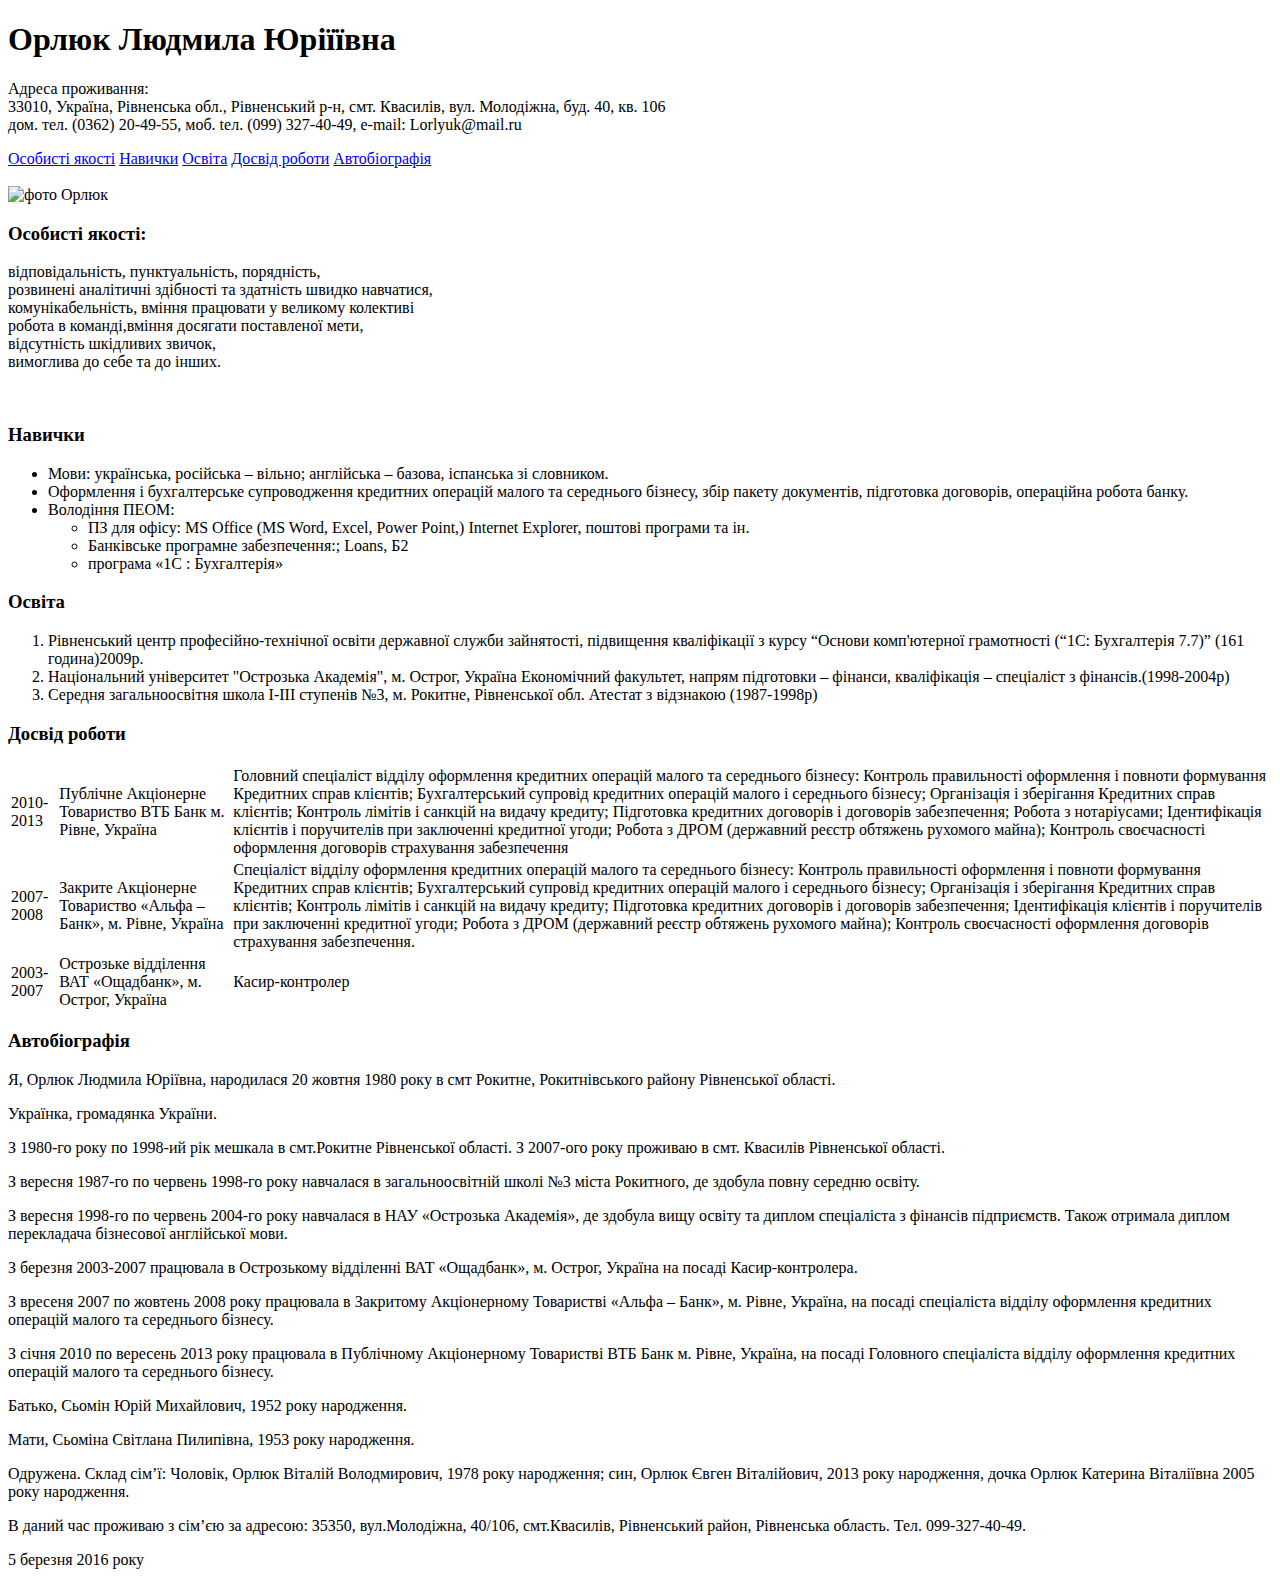
==== index.html @ 8ac5f97c "picturecv git commit -m cv" ====
<!DOCTYPE html>
<html>
 <head>
   <meta charset="UTF-8">
   <meta name="description" content="резюме для пошуку роботи">
   <meta name="keywords" content="CV, резюме, робота, вища освіта">
   <meta name="author" content="ШАГ Орлюк">
   <title>CV Orlyuk Lyulmyly</title>
   <link rel="stylesheet" href="style.css"/>
  </head> 
<body>
<h1>Орлюк Людмила Юріїївна</h1>
  <p class="center">Адреса проживання:<br> 33010, Україна,  Рівненська обл., Рівненський р-н, смт. Квасилів, вул. Молодіжна, буд. 40, кв. 106
   <br>дом. тел. (0362) 20-49-55, моб. tел. (099) 327-40-49, e-mail: Lorlyuk@mail.ru</p>
<a href="#1">Особисті якості</a>
<a href="#2">Навички</a>
<a href="#3">Освіта</a>
<a href="#4">Досвід роботи</a>
<a href="#5">Автобіографія</a>
<br>
<br>
<img src="\html_tasks\DSC04533.jpg" alt="фото Орлюк">
<h3 id="1">Особисті якості:</h3>
<p>	відповідальність, пунктуальність, порядність,<br>
	розвинені аналітичні здібності та здатність швидко навчатися,<br>
	комунікабельність, вміння працювати у великому колективі<br>
  робота в команді,вміння досягати поставленої мети,<br>
	відсутність шкідливих звичок,<br>
	вимоглива до себе та до інших.</p><br>
<h3 id="2">Навички</h3>
<ul>
<li>Мови: українська, російська – вільно; англійська – базова, іспанська зі словником.</li>
<li>Оформлення  і бухгалтерське супроводження кредитних
 операцій малого та середнього бізнесу, збір пакету документів, підготовка договорів, операційна робота банку.</li>
 <li>Володіння ПЕОМ:</li>
 <ul>
<li>ПЗ для офісу: MS Office (MS Word, Excel, Power Point,) Internet Explorer, поштові    програми та ін.</li>
<li>Банківське програмне забезпечення:; Loans, Б2</li>
<li>програма «1C : Бухгалтерія»</li>
</ul>
</ul>
<h3 id="3">Освіта</h3>
<ol>
  <li>	Рівненський центр професійно-технічної освіти державної служби зайнятості,
  підвищення кваліфікації з курсу “Основи комп'ютерної грамотності (“1С: Бухгалтерія 7.7)” (161 година)2009р.</li>
  <li>Національний університет "Острозька Академія", м. Острог, Україна
Економічний факультет, напрям підготовки – фінанси, кваліфікація – спеціаліст з фінансів.(1998-2004р)</li>
  <li>Середня загальноосвітня школа І-ІІІ ступенів №3, м. Рокитне, Рівненської обл.
Атестат з відзнакою (1987-1998p)</li>
</ol>
<h3 id="4">Досвід роботи</h3>
<table>
<tr>
  <td class="rik">2010-2013</td>
  <td>Публічне Акціонерне Товариство ВТБ Банк м. Рівне, Україна</td>
  <td>Головний спеціаліст відділу оформлення кредитних операцій малого та середнього бізнесу:
	Контроль правильності оформлення і повноти формування Кредитних справ клієнтів;
 Бухгалтерський супровід кредитних операцій малого і середнього бізнесу;
 Організація і зберігання Кредитних справ клієнтів;
	Контроль лімітів і санкцій на видачу кредиту;
	Підготовка кредитних договорів і договорів забезпечення;
  Робота з нотаріусами;
	Ідентифікація клієнтів і поручителів при заключенні кредитної угоди;
	Робота з ДРОМ (державний реєстр обтяжень рухомого майна);
	Контроль своєчасності оформлення договорів страхування забезпечення</td>
</tr>
<tr>
  <td class="rik">2007-2008</td>
  <td>Закрите Акціонерне  Товариство «Альфа – Банк», м. Рівне, Україна</td>
  <td>Спеціаліст відділу оформлення кредитних операцій малого та середнього бізнесу:
	Контроль правильності оформлення і повноти формування Кредитних справ клієнтів;
 Бухгалтерський супровід кредитних операцій малого і середнього бізнесу;
 Організація і зберігання Кредитних справ клієнтів;
	Контроль лімітів і санкцій на видачу кредиту;
	Підготовка кредитних договорів і договорів забезпечення;
	Ідентифікація клієнтів і поручителів при заключенні кредитної угоди;
	Робота з ДРОМ (державний реєстр обтяжень рухомого майна);
	Контроль своєчасності оформлення договорів страхування забезпечення.</td>
</tr>
<tr>
  <td class="rik">2003-2007</td>
  <td>Острозьке відділення ВАТ «Ощадбанк», м. Острог, Україна</td>
  <td>Касир-контролер</td>
</tr>	
</table>
<h3 id="5">Автобіографія</h3>
<p>Я, Орлюк Людмила Юріївна, народилася 20 жовтня 1980 року в смт Рокитне, Рокитнівського району Рівненської області.</p> 
<p>Українка, громадянка України.</p>
<p>З 1980-го року по 1998-ий рік мешкала в смт.Рокитне Рівненської області. З 2007-ого року проживаю в смт. Квасилів Рівненської області.</p>   
<p>З вересня 1987-го по червень 1998-го року навчалася в загальноосвітній школі  №3 міста Рокитного, де здобула повну середню освіту. </p> 
<p>З вересня 1998-го по червень 2004-го року навчалася в НАУ «Острозька Академія», де здобула вищу освіту та диплом 
спеціаліста з фінансів підприємств. Також отримала диплом перекладача бізнесової англійської мови.</p> 
<p>З березня 2003-2007	працювала в Острозькому відділенні ВАТ «Ощадбанк», м. Острог, Україна на посаді Касир-контролера.</p>
<p>З вресеня 2007 по жовтень 2008 року працювала в	Закритому Акціонерному  Товаристві «Альфа – Банк», м. Рівне, Україна, на посаді
спеціаліста відділу оформлення кредитних операцій малого та середнього бізнесу.</p>
<p>З січня 2010 по вересень 2013 року працювала в Публічному Акціонерному Товаристві ВТБ Банк м. Рівне, Україна, на посаді Головного 
спеціаліста відділу оформлення кредитних операцій малого та середнього бізнесу.</p>
<p>Батько, Сьомін Юрій Михайлович, 1952 року народження.</p>
<p>Мати, Сьоміна Світлана Пилипівна, 1953 року народження.</p>
<p>Одружена. Склад сім’ї:
Чоловік, Орлюк Віталій Володмирович, 1978 року народження; син, Орлюк Євген Віталійович, 2013 року народження, 
дочка Орлюк Катерина Віталіївна 2005 року народження.</p>
<p>В даний час проживаю з сім’єю за адресою: 35350, вул.Молодіжна, 40/106, смт.Квасилів,
 Рівненський район, Рівненська область. Тел. 099-327-40-49.</p>

<p>5 березня 2016 року </p>
</body>
</html>
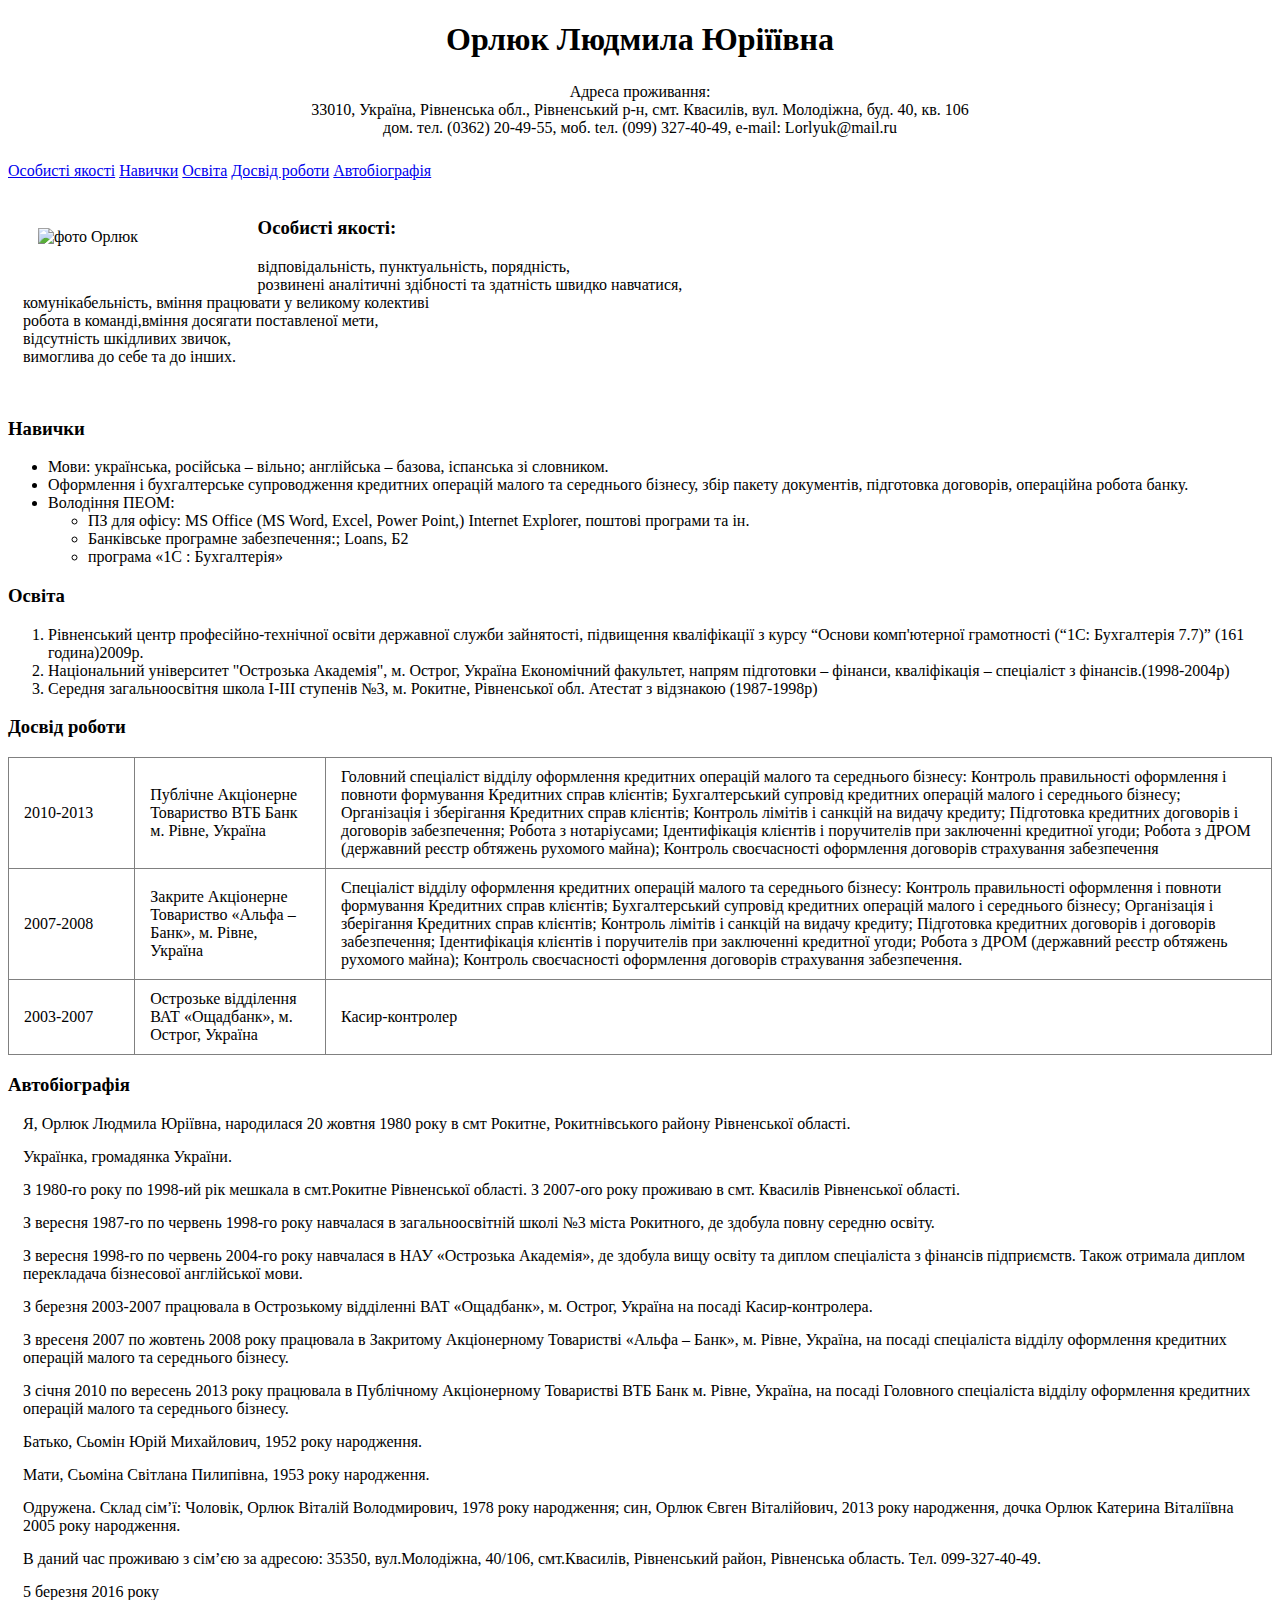
==== commit 8e4488d7: "cv" ====
--- a/index.html
+++ b/index.html
@@ -19,7 +19,7 @@
 <a href="#5">Автобіографія</a>
 <br>
 <br>
-<img src="\html_tasks\DSC04533.jpg" alt="фото Орлюк">
+<img src="DSC04533.jpg" alt="фото Орлюк">
 <h3 id="1">Особисті якості:</h3>
 <p>	відповідальність, пунктуальність, порядність,<br>
 	розвинені аналітичні здібності та здатність швидко навчатися,<br>
--- a/style.css
+++ b/style.css
@@ -0,0 +1,28 @@
+img {
+   float: left;
+  width: 15%;
+  margin: 15px;
+  padding:15px;
+}
+h1 {
+  text-align: center;
+  }
+  p {
+    margin: 15px;
+  }
+table {
+border-collapse: collapse; 
+border: 1px solid grey; 
+}
+td {
+border: 1px solid grey;
+padding: 10px 15px;
+text-align: left;
+}
+.center {
+  text-align: center;
+   margin: 25px;
+}
+.rik {
+  width: 10%;
+}